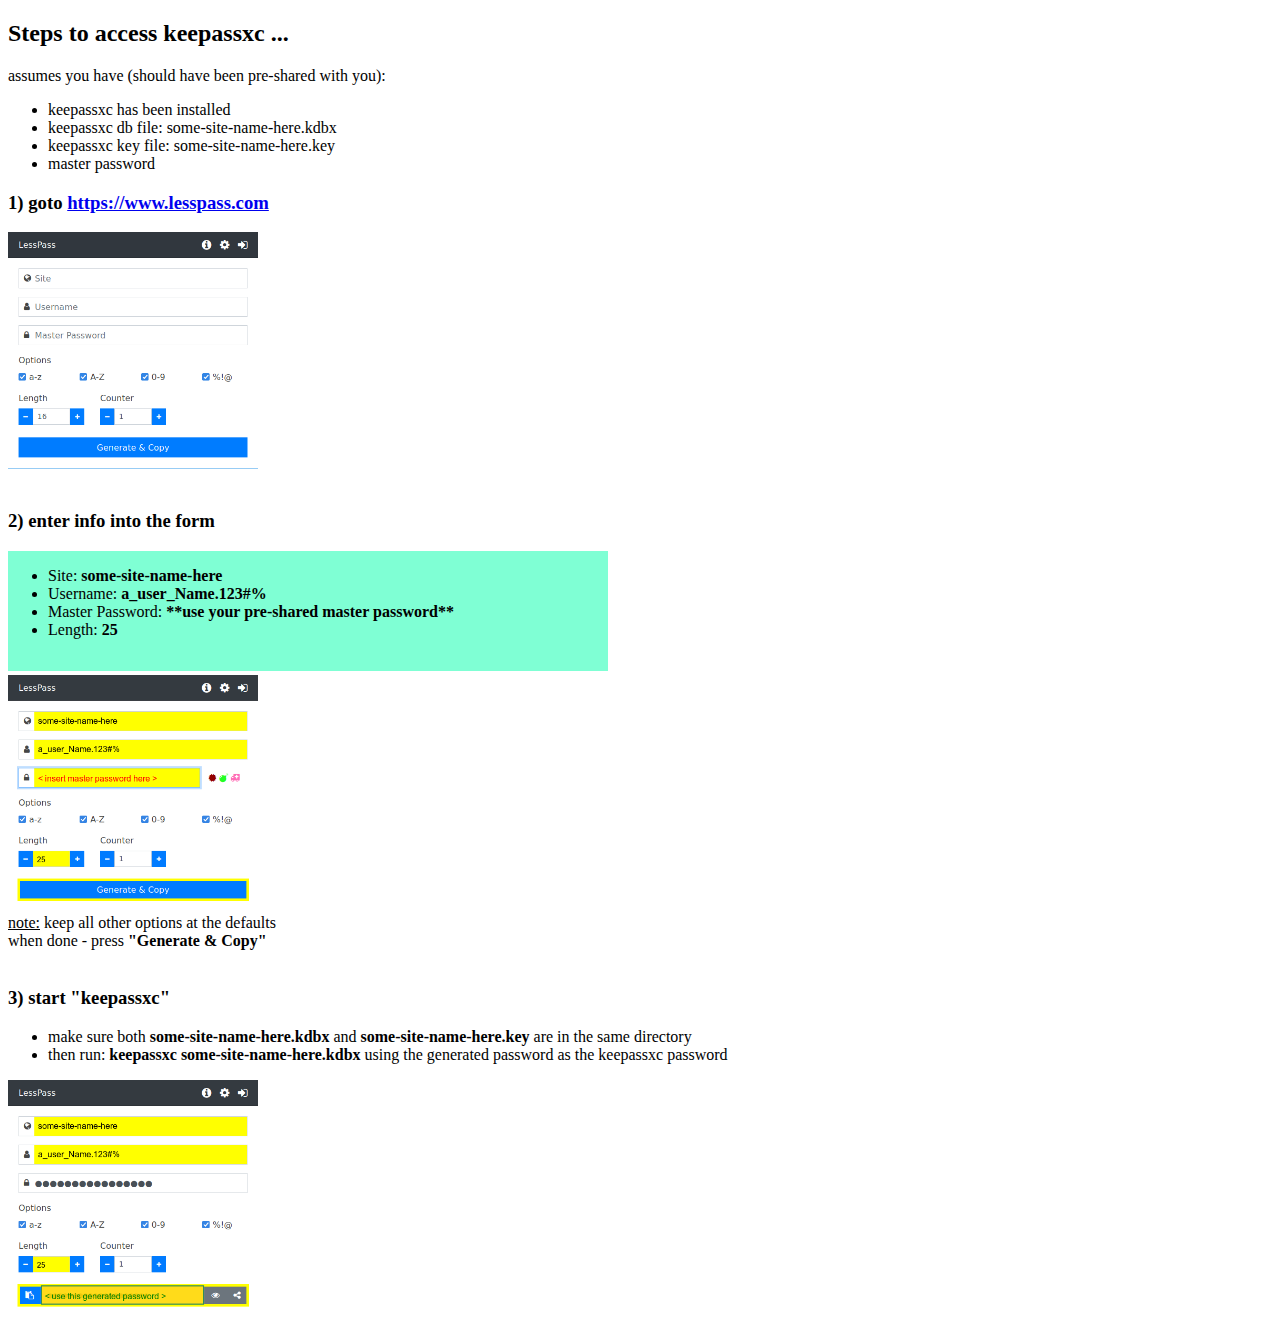
==== docs/index.html @ 9a0f6494 "built on 230914_222730" ====
<!DOCTYPE html>
<html lang="en">
  <head>
    <title>lesspass test 1</title>
    <meta charset="utf-8" />
    <meta name="viewport" content="width=device-width, initial-scale=1" />
  </head>
  <body>

    <h2>Steps to access keepassxc ...</h2>
    <p>
     assumes you have (should have been pre-shared with you):
    <ul>
     <li>keepassxc has been installed</li>
     <li>keepassxc db  file: some-site-name-here.kdbx</li>
     <li>keepassxc key file: some-site-name-here.key</li>
     <li>master password</li>
    </ul>
    </p>
    <div>
    <h3>1) goto <a href="https://www.lesspass.com" target="_blank" rel="noopener noreferrer">https://www.lesspass.com</a></h3>
    <img width="250" src="01.png" alt="01">
    </div>
    <br/>
    <div>
    <h3> 2) enter info into the form </h3>
    <svg width="600" height="120" xmlns="http://www.w3.org/2000/svg">
        <rect x="0" y="0" width="600" height="120" fill="aquamarine" />
        <foreignobject x="0" y="0" width="600" height="120">
            <body xmlns="http://www.w3.org/1999/xhtml">
             <ul>
               <li>Site: <b>some-site-name-here</b></li>
               <li>Username: <b>a_user_Name.123#%</b></li>
               <li>Master Password: <b>**use your pre-shared master password**</b></li>
               <li>Length: <b>25</b></li>
             </ul>
            </body>
        </foreignobject>
    </svg>
    <br/>
    <img width="250" src="02.png" alt="02">
<div>
    <u>note:</u> keep all other options at the defaults
</div>
<div>
    when done - press <b>"Generate & Copy"</b>
</div>
    </div>
    <br/>
    <div>
    <h3> 3) start "keepassxc"</h3>
    <ul>
    <li>make sure both <b>some-site-name-here.kdbx</b> and <b>some-site-name-here.key</b> are in the same directory</li>
    <li>then run: <b>keepassxc some-site-name-here.kdbx</b> using the generated password as the keepassxc password</li>
    </ul>
    <img width="250" src="03.png" alt="03">
    </div>

  </body>
</html>
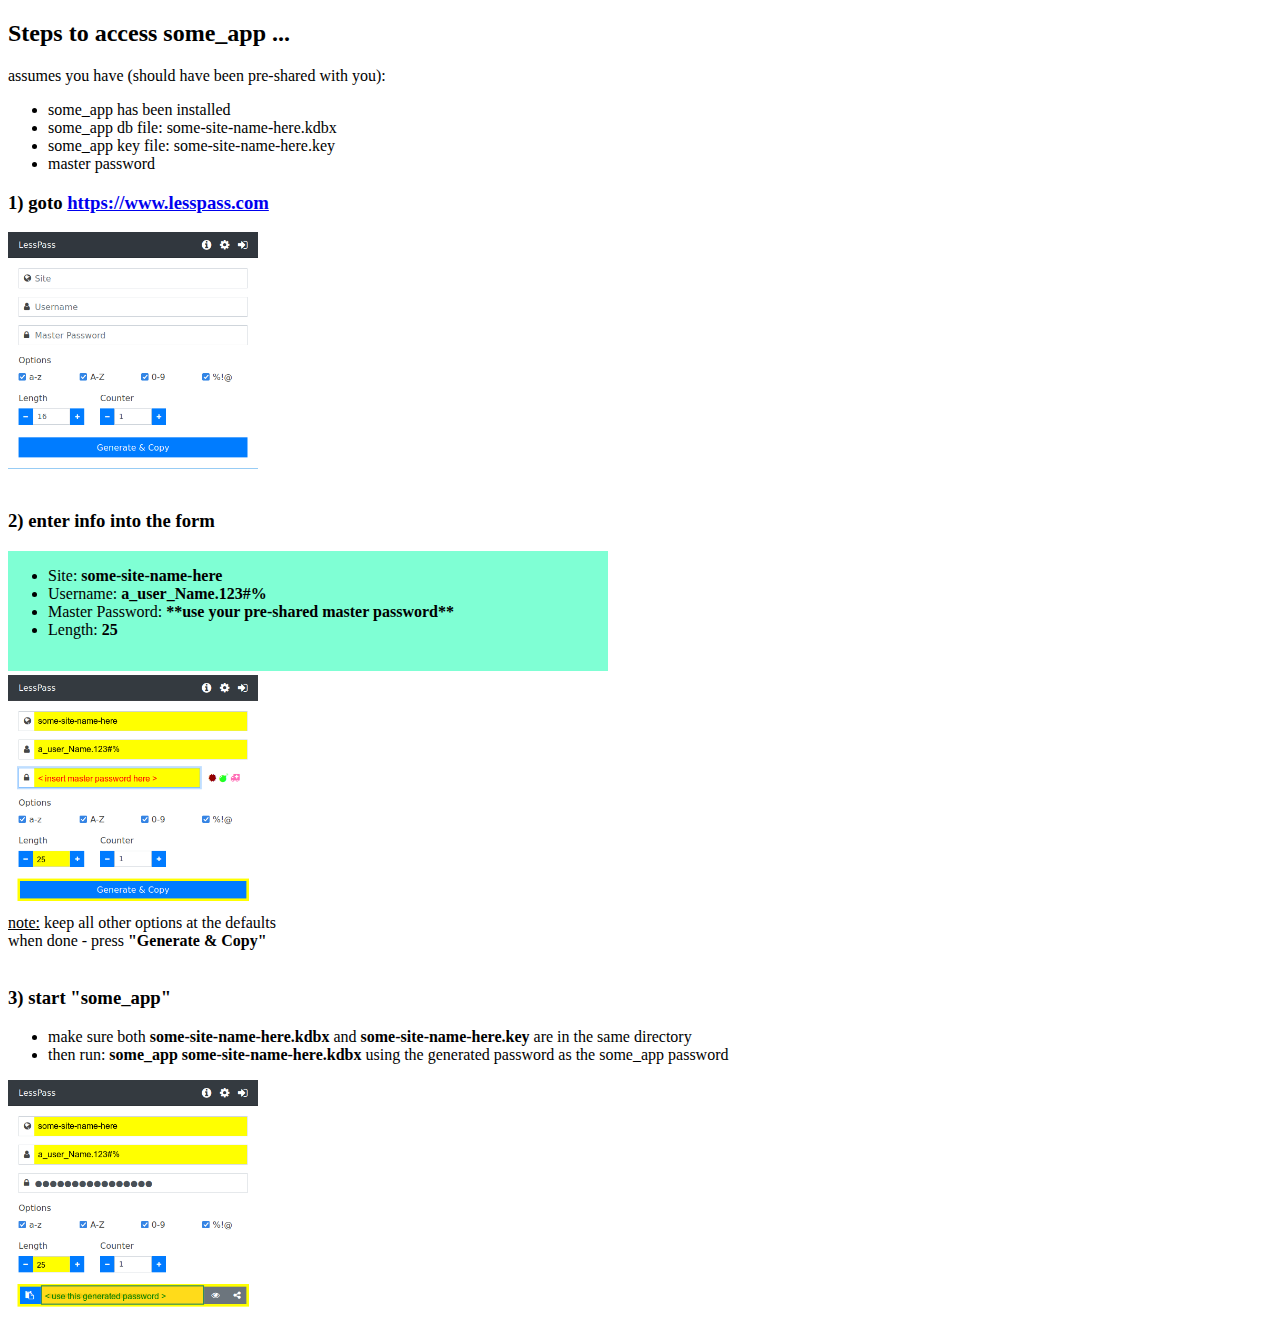
==== commit 256add44: "built on 230914_223033" ====
--- a/docs/index.html
+++ b/docs/index.html
@@ -7,13 +7,13 @@
   </head>
   <body>
 
-    <h2>Steps to access keepassxc ...</h2>
+    <h2>Steps to access some_app ...</h2>
     <p>
      assumes you have (should have been pre-shared with you):
     <ul>
-     <li>keepassxc has been installed</li>
-     <li>keepassxc db  file: some-site-name-here.kdbx</li>
-     <li>keepassxc key file: some-site-name-here.key</li>
+     <li>some_app has been installed</li>
+     <li>some_app db  file: some-site-name-here.kdbx</li>
+     <li>some_app key file: some-site-name-here.key</li>
      <li>master password</li>
     </ul>
     </p>
@@ -48,10 +48,10 @@
     </div>
     <br/>
     <div>
-    <h3> 3) start "keepassxc"</h3>
+    <h3> 3) start "some_app"</h3>
     <ul>
     <li>make sure both <b>some-site-name-here.kdbx</b> and <b>some-site-name-here.key</b> are in the same directory</li>
-    <li>then run: <b>keepassxc some-site-name-here.kdbx</b> using the generated password as the keepassxc password</li>
+    <li>then run: <b>some_app some-site-name-here.kdbx</b> using the generated password as the some_app password</li>
     </ul>
     <img width="250" src="03.png" alt="03">
     </div>
